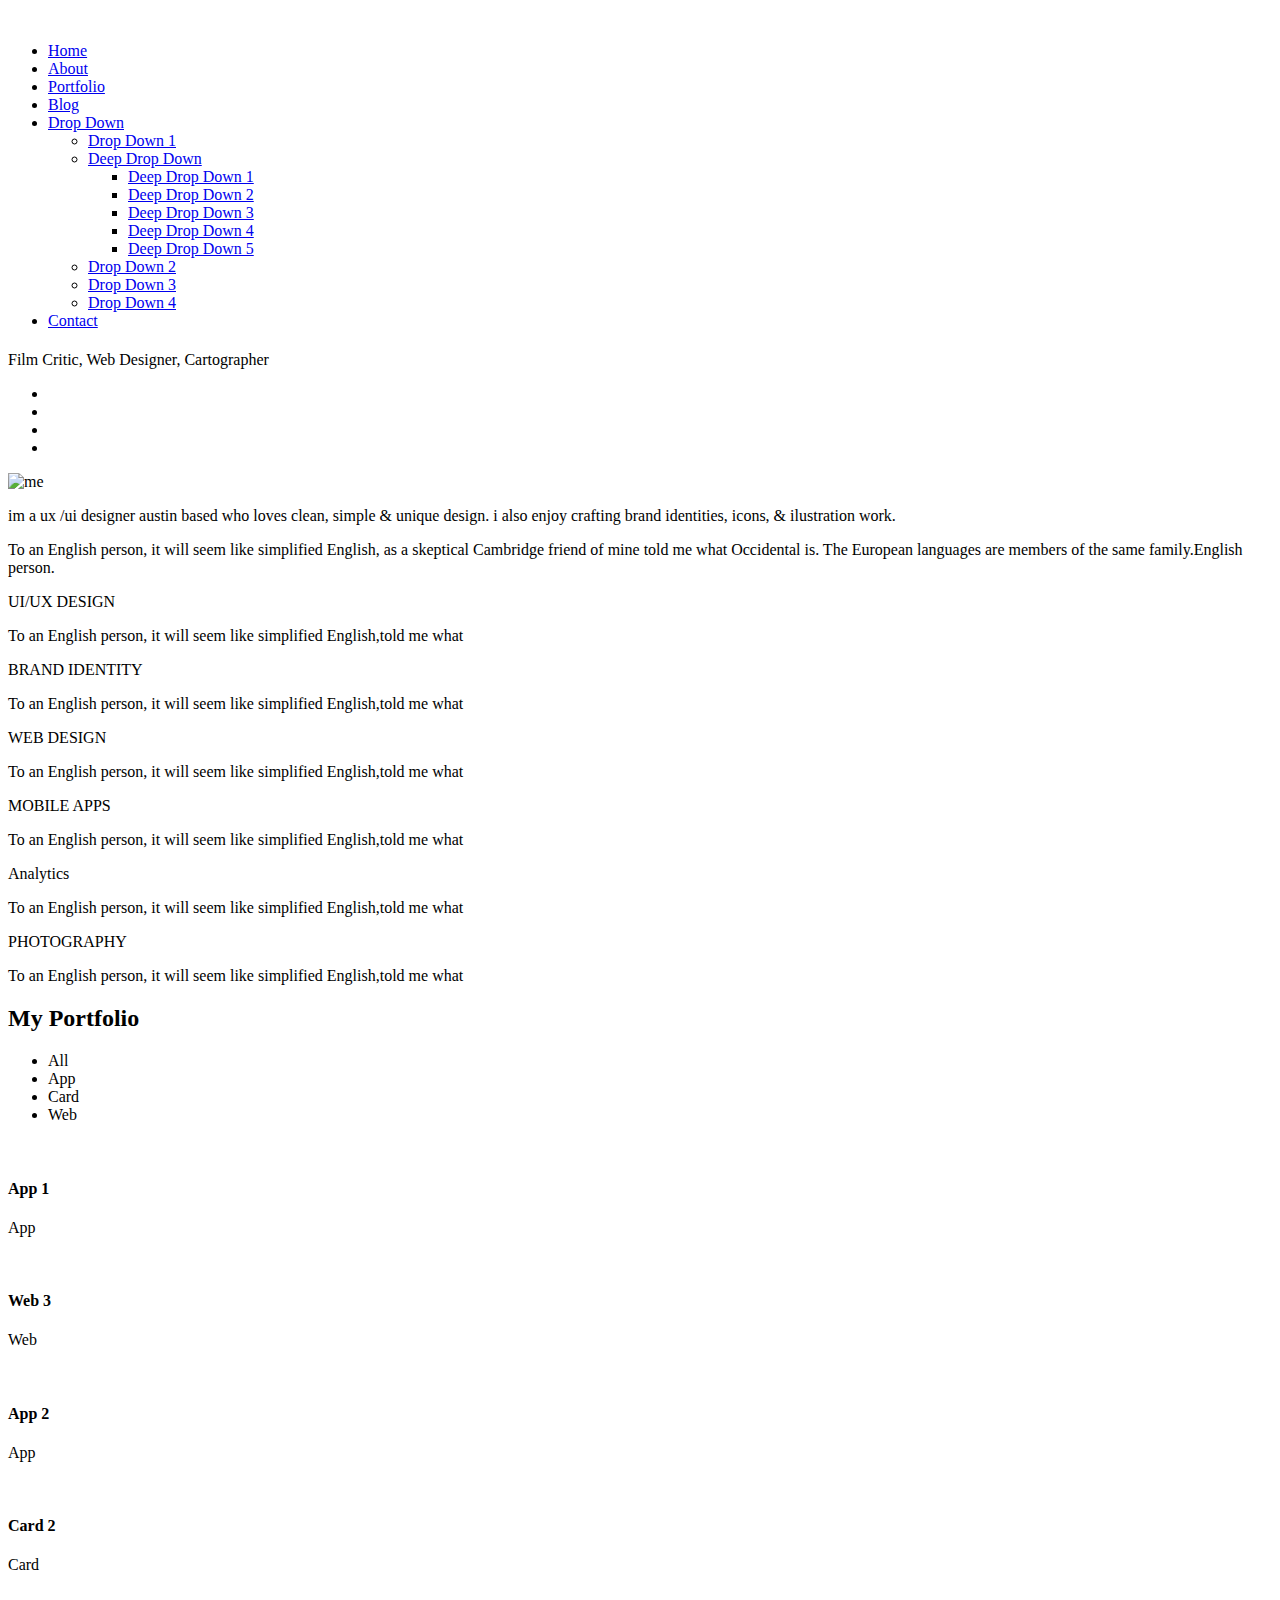
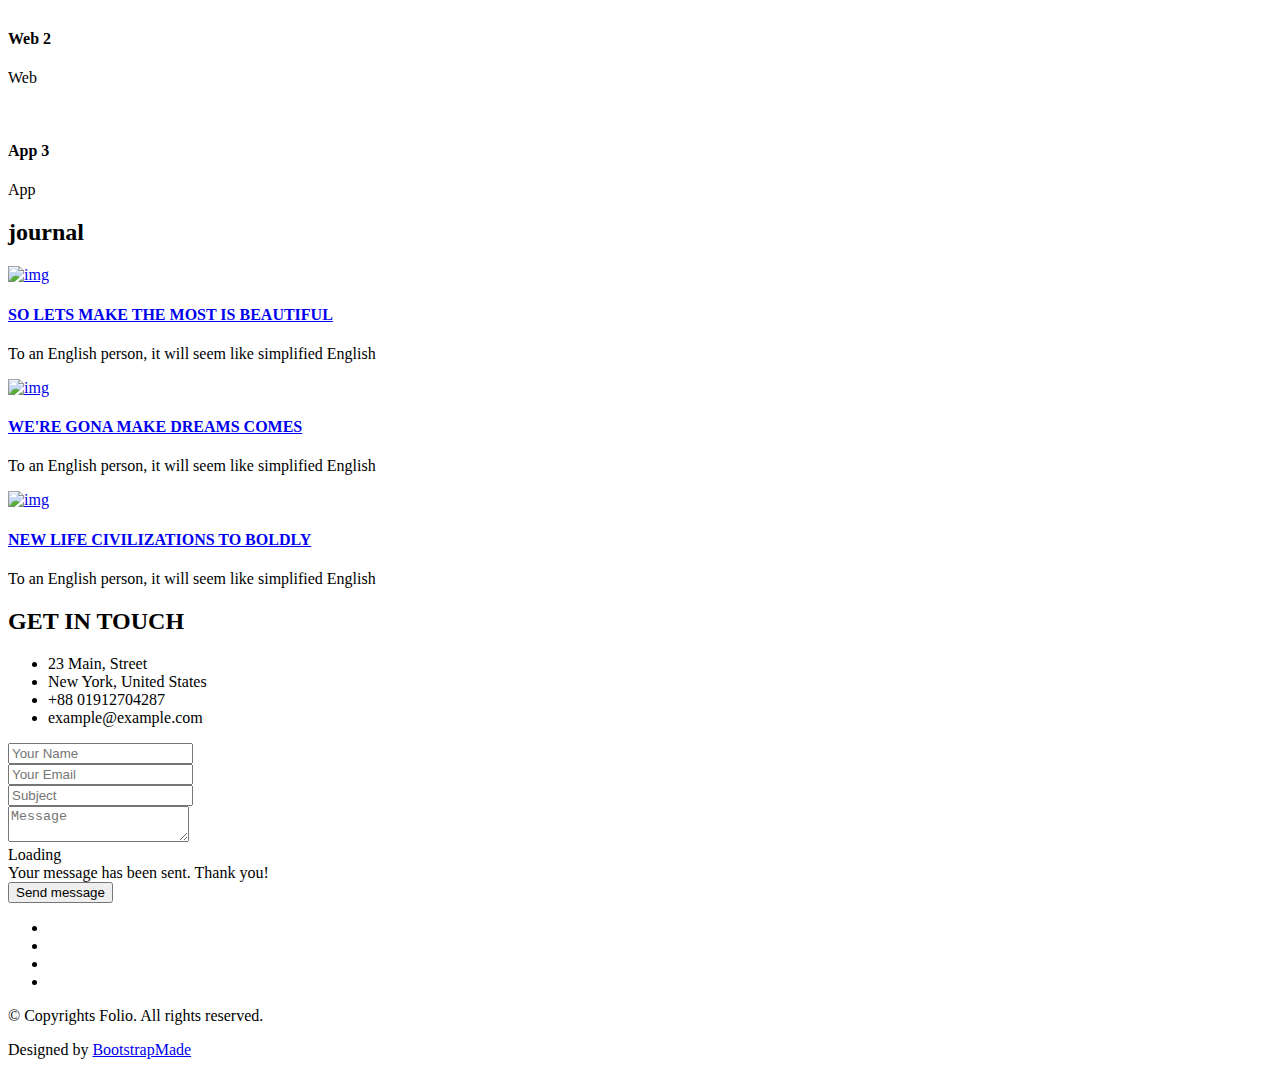
==== index.html @ f2a6e83f "Add files via upload" ====
<!DOCTYPE html>
<html lang="en">

<head>
  <meta charset="utf-8">
  <meta content="width=device-width, initial-scale=1.0" name="viewport">

  <title>Folio Bootstrap Template - Index</title>
  <meta content="" name="description">
  <meta content="" name="keywords">

  <!-- Favicons -->
  <link href="assets/img/favicon.png" rel="icon">
  <link href="assets/img/apple-touch-icon.png" rel="apple-touch-icon">

  <!-- Google Fonts -->
  <link href="https://fonts.googleapis.com/css?family=Poppins:300,300i,400,400i,500,500i,600,600i,700,700i|Playfair+Display:400,400i,500,500i,600,600i,700,700i,900,900i" rel="stylesheet">

  <!-- Vendor CSS Files -->
  <link href="assets/vendor/bootstrap/css/bootstrap.min.css" rel="stylesheet">
  <link href="assets/vendor/bootstrap-icons/bootstrap-icons.css" rel="stylesheet">
  <link href="assets/vendor/boxicons/css/boxicons.min.css" rel="stylesheet">
  <link href="assets/vendor/glightbox/css/glightbox.min.css" rel="stylesheet">
  <link href="assets/vendor/swiper/swiper-bundle.min.css" rel="stylesheet">

  <!-- Template Main CSS File -->
  <link href="assets/css/style.css" rel="stylesheet">

  <!-- =======================================================
  * Template Name: Folio - v4.7.0
  * Template URL: https://bootstrapmade.com/folio-bootstrap-portfolio-template/
  * Author: BootstrapMade.com
  * License: https://bootstrapmade.com/license/
  ======================================================== -->
</head>

<body>

  <!-- ======= Header ======= -->
  <header id="header" class="fixed-top ">
    <div class="container d-flex align-items-center justify-content-between">

      <a href="index.html" class="logo"><img src="assets/img/logo.png" alt="" class="img-fluid"></a>
      <!-- Uncomment below if you prefer to use an text logo -->
      <!-- <h1 class="logo"><a href="index.html">Folio</a></h1> -->

      <nav id="navbar" class="navbar">
        <ul>
          <li><a class="nav-link scrollto active" href="#hero">Home</a></li>
          <li><a class="nav-link scrollto" href="#about">About</a></li>
          <li><a class="nav-link  scrollto" href="#portfolio">Portfolio</a></li>
          <li><a class="nav-link  scrollto" href="#journal">Blog</a></li>
          <li class="dropdown"><a href="#"><span>Drop Down</span> <i class="bi bi-chevron-down"></i></a>
            <ul>
              <li><a href="#">Drop Down 1</a></li>
              <li class="dropdown"><a href="#"><span>Deep Drop Down</span> <i class="bi bi-chevron-right"></i></a>
                <ul>
                  <li><a href="#">Deep Drop Down 1</a></li>
                  <li><a href="#">Deep Drop Down 2</a></li>
                  <li><a href="#">Deep Drop Down 3</a></li>
                  <li><a href="#">Deep Drop Down 4</a></li>
                  <li><a href="#">Deep Drop Down 5</a></li>
                </ul>
              </li>
              <li><a href="#">Drop Down 2</a></li>
              <li><a href="#">Drop Down 3</a></li>
              <li><a href="#">Drop Down 4</a></li>
            </ul>
          </li>
          <li><a class="nav-link scrollto" href="#contact">Contact</a></li>
        </ul>
        <i class="bi bi-list mobile-nav-toggle"></i>
      </nav><!-- .navbar -->

    </div>
  </header><!-- End Header -->

  <!-- ======= Hero Section ======= -->
  <div id="hero" class="home">

    <div class="container">
      <div class="hero-content">
        <h1><span class="typed" data-typed-items="I'm Karabo Moloi, Film Critic, Web Designer, Cartographer. "></span></h1>
        <p>Film Critic, Web Designer, Cartographer</p>

        <ul class="list-unstyled list-social">
          <li><a href="#"><i class="bi bi-facebook"></i></a></li>
          <li><a href="#"><i class="bi bi-twitter"></i></a></li>
          <li><a href="#"><i class="bi bi-instagram"></i></a></li>
          <li><a href="#"><i class="bi bi-linkedin"></i></a></li>
        </ul>
      </div>
    </div>
  </div><!-- End Hero -->

  <main id="main">

    <!-- ======= About Section ======= -->
    <div id="about" class="paddsection">
      <div class="container">
        <div class="row justify-content-between">

          <div class="col-lg-4 ">
            <div class="div-img-bg">
              <div class="about-img">
                <img src="assets/img/kari.jpg" class="img-responsive" alt="me">
              </div>
            </div>
          </div>

          <div class="col-lg-7">
            <div class="about-descr">

              <p class="p-heading">im a ux /ui designer austin based who loves clean, simple & unique design. i also enjoy crafting brand identities, icons, & ilustration work. </p>
              <p class="separator">To an English person, it will seem like simplified English, as a skeptical Cambridge friend of mine told me what Occidental is. The European languages are members of the same family.English person.</p>

            </div>

          </div>
        </div>
      </div>
    </div><!-- End About Section -->

    <!-- ======= Services Section ======= -->
    <div id="services">
      <div class="container">

        <div class="services-slider swiper" data-aos="fade-up" data-aos-delay="100">
          <div class="swiper-wrapper">

            <div class="swiper-slide">
              <div class="services-block">
                <i class="bi bi-briefcase"></i>
                <span>UI/UX DESIGN</span>
                <p class="separator">To an English person, it will seem like simplified English,told me what </p>
              </div>
            </div><!-- End testimonial item -->

            <div class="swiper-slide">
              <div class="services-block">
                <i class="bi bi-card-checklist"></i>
                <span>BRAND IDENTITY</span>
                <p class="separator">To an English person, it will seem like simplified English,told me what </p>
              </div>
            </div><!-- End testimonial item -->

            <div class="swiper-slide">
              <div class="services-block">
                <i class="bi bi-bar-chart"></i>
                <span>WEB DESIGN</span>
                <p class="separator">To an English person, it will seem like simplified English,told me what </p>
              </div>
            </div><!-- End testimonial item -->

            <div class="swiper-slide">
              <div class="services-block">
                <i class="bi bi-binoculars"></i>
                <span>MOBILE APPS</span>
                <p class="separator">To an English person, it will seem like simplified English,told me what </p>
              </div>
            </div><!-- End testimonial item -->

            <div class="swiper-slide">
              <div class="services-block">
                <i class="bi bi-brightness-high"></i>
                <span>Analytics</span>
                <p class="separator">To an English person, it will seem like simplified English,told me what </p>
              </div>
            </div><!-- End testimonial item -->

            <div class="swiper-slide">
              <div class="services-block">
                <i class="bi bi-calendar4-week"></i>
                <span>PHOTOGRAPHY</span>
                <p class="separator">To an English person, it will seem like simplified English,told me what </p>
              </div>
            </div><!-- End testimonial item -->

          </div>
          <div class="swiper-pagination"></div>
        </div>

      </div>

    </div><!-- End Services Section -->

    <!-- ======= Portfolio Section ======= -->
    <div id="portfolio" class="paddsection">

      <div class="container">
        <div class="section-title text-center">
          <h2>My Portfolio</h2>
        </div>
      </div>

      <div class="container">

        <div class="row">
          <div class="col-lg-12 d-flex justify-content-center">
            <ul id="portfolio-flters">
              <li data-filter="*" class="filter-active">All</li>
              <li data-filter=".filter-app">App</li>
              <li data-filter=".filter-card">Card</li>
              <li data-filter=".filter-web">Web</li>
            </ul>
          </div>
        </div>

        <div class="row portfolio-container">

          <div class="col-lg-4 col-md-6 portfolio-item filter-app">
            <img src="assets/img/portfolio/portfolio-1.jpg" class="img-fluid" alt="">
            <div class="portfolio-info">
              <h4>App 1</h4>
              <p>App</p>
              <a href="assets/img/portfolio/portfolio-1.jpg" data-gallery="portfolioGallery" class="portfolio-lightbox preview-link" title="App 1"><i class="bx bx-plus"></i></a>
              <a href="portfolio-details.html" class="details-link" title="More Details"><i class="bx bx-link"></i></a>
            </div>
          </div>

          <div class="col-lg-4 col-md-6 portfolio-item filter-web">
            <img src="assets/img/portfolio/portfolio-2.jpg" class="img-fluid" alt="">
            <div class="portfolio-info">
              <h4>Web 3</h4>
              <p>Web</p>
              <a href="assets/img/portfolio/portfolio-2.jpg" data-gallery="portfolioGallery" class="portfolio-lightbox preview-link" title="Web 3"><i class="bx bx-plus"></i></a>
              <a href="portfolio-details.html" class="details-link" title="More Details"><i class="bx bx-link"></i></a>
            </div>
          </div>

          <div class="col-lg-4 col-md-6 portfolio-item filter-app">
            <img src="assets/img/portfolio/portfolio-3.jpg" class="img-fluid" alt="">
            <div class="portfolio-info">
              <h4>App 2</h4>
              <p>App</p>
              <a href="assets/img/portfolio/portfolio-3.jpg" data-gallery="portfolioGallery" class="portfolio-lightbox preview-link" title="App 2"><i class="bx bx-plus"></i></a>
              <a href="portfolio-details.html" class="details-link" title="More Details"><i class="bx bx-link"></i></a>
            </div>
          </div>

          <div class="col-lg-4 col-md-6 portfolio-item filter-card">
            <img src="assets/img/portfolio/portfolio-4.jpg" class="img-fluid" alt="">
            <div class="portfolio-info">
              <h4>Card 2</h4>
              <p>Card</p>
              <a href="assets/img/portfolio/portfolio-4.jpg" data-gallery="portfolioGallery" class="portfolio-lightbox preview-link" title="Card 2"><i class="bx bx-plus"></i></a>
              <a href="portfolio-details.html" class="details-link" title="More Details"><i class="bx bx-link"></i></a>
            </div>
          </div>

          <div class="col-lg-4 col-md-6 portfolio-item filter-web">
            <img src="assets/img/portfolio/portfolio-5.jpg" class="img-fluid" alt="">
            <div class="portfolio-info">
              <h4>Web 2</h4>
              <p>Web</p>
              <a href="assets/img/portfolio/portfolio-5.jpg" data-gallery="portfolioGallery" class="portfolio-lightbox preview-link" title="Web 2"><i class="bx bx-plus"></i></a>
              <a href="portfolio-details.html" class="details-link" title="More Details"><i class="bx bx-link"></i></a>
            </div>
          </div>

          <div class="col-lg-4 col-md-6 portfolio-item filter-app">
            <img src="assets/img/portfolio/portfolio-6.jpg" class="img-fluid" alt="">
            <div class="portfolio-info">
              <h4>App 3</h4>
              <p>App</p>
              <a href="assets/img/portfolio/portfolio-6.jpg" data-gallery="portfolioGallery" class="portfolio-lightbox preview-link" title="App 3"><i class="bx bx-plus"></i></a>
              <a href="portfolio-details.html" class="details-link" title="More Details"><i class="bx bx-link"></i></a>
            </div>
          </div>

        </div>

      </div>

    </div><!-- End Portfolio Section -->

    <!-- ======= Journal Section ======= -->
    <div id="journal" class="text-left paddsection">

      <div class="container">
        <div class="section-title text-center">
          <h2>journal</h2>
        </div>
      </div>

      <div class="container">
        <div class="journal-block">
          <div class="row">

            <div class="col-lg-4 col-md-6">
              <div class="journal-info">

                <a href="blog-single.html"><img src="assets/img/blog-post-1.jpg" class="img-responsive" alt="img"></a>

                <div class="journal-txt">

                  <h4><a href="blog-single.html">SO LETS MAKE THE MOST IS BEAUTIFUL</a></h4>
                  <p class="separator">To an English person, it will seem like simplified English
                  </p>

                </div>

              </div>
            </div>

            <div class="col-lg-4 col-md-6">
              <div class="journal-info">

                <a href="blog-single.html"><img src="assets/img/blog-post-2.jpg" class="img-responsive" alt="img"></a>

                <div class="journal-txt">

                  <h4><a href="blog-single.html">WE'RE GONA MAKE DREAMS COMES</a></h4>
                  <p class="separator">To an English person, it will seem like simplified English
                  </p>

                </div>

              </div>
            </div>

            <div class="col-lg-4 col-md-6">
              <div class="journal-info">

                <a href="blog-single.html"><img src="assets/img/blog-post-3.jpg" class="img-responsive" alt="img"></a>

                <div class="journal-txt">

                  <h4><a href="blog-single.html">NEW LIFE CIVILIZATIONS TO BOLDLY</a></h4>
                  <p class="separator">To an English person, it will seem like simplified English
                  </p>

                </div>

              </div>
            </div>

          </div>
        </div>
      </div>

    </div><!-- End Journal Section -->

    <!-- ======= Contact Section ======= -->
    <div id="contact" class="paddsection">
      <div class="container">
        <div class="contact-block1">
          <div class="row">

            <div class="col-lg-6">
              <div class="contact-contact">

                <h2 class="mb-30">GET IN TOUCH</h2>

                <ul class="contact-details">
                  <li><span>23 Main, Street</span></li>
                  <li><span>New York, United States</span></li>
                  <li><span>+88 01912704287</span></li>
                  <li><span>example@example.com</span></li>
                </ul>

              </div>
            </div>

            <div class="col-lg-6">
              <form action="forms/contact.php" method="post" role="form" class="php-email-form">
                <div class="row gy-3">

                  <div class="col-lg-6">
                    <div class="form-group contact-block1">
                      <input type="text" name="name" class="form-control" id="name" placeholder="Your Name" required>
                    </div>
                  </div>

                  <div class="col-lg-6">
                    <div class="form-group">
                      <input type="email" class="form-control" name="email" id="email" placeholder="Your Email" required>
                    </div>
                  </div>

                  <div class="col-lg-12">
                    <div class="form-group">
                      <input type="text" class="form-control" name="subject" id="subject" placeholder="Subject" required>
                    </div>
                  </div>

                  <div class="col-lg-12">
                    <div class="form-group">
                      <textarea class="form-control" name="message" placeholder="Message" required></textarea>
                    </div>
                  </div>

                  <div class="col-lg-12">
                    <div class="loading">Loading</div>
                    <div class="error-message"></div>
                    <div class="sent-message">Your message has been sent. Thank you!</div>
                  </div>

                  <div class="mt-0">
                    <input type="submit" class="btn btn-defeault btn-send" value="Send message">
                  </div>

                </div>
              </form>
            </div>
          </div>
        </div>
      </div>
    </div><!-- End Contact Section -->

  </main><!-- End #main -->

  <!-- ======= Footer ======= -->
  <div id="footer" class="text-center">
    <div class="container">
      <div class="socials-media text-center">

        <ul class="list-unstyled">
          <li><a href="#"><i class="bi bi-facebook"></i></a></li>
          <li><a href="#"><i class="bi bi-twitter"></i></a></li>
          <li><a href="#"><i class="bi bi-instagram"></i></a></li>
          <li><a href="#"><i class="bi bi-linkedin"></i></a></li>
        </ul>

      </div>

      <p>&copy; Copyrights Folio. All rights reserved.</p>

      <div class="credits">
        <!--
        All the links in the footer should remain intact.
        You can delete the links only if you purchased the pro version.
        Licensing information: https://bootstrapmade.com/license/
        Purchase the pro version with working PHP/AJAX contact form: https://bootstrapmade.com/buy/?theme=Folio
      -->
        Designed by <a href="https://bootstrapmade.com/">BootstrapMade</a>
      </div>

    </div>
  </div><!-- End Footer -->

  <a href="#" class="back-to-top d-flex align-items-center justify-content-center"><i class="bi bi-arrow-up-short"></i></a>

  <!-- Vendor JS Files -->
  <script src="assets/vendor/bootstrap/js/bootstrap.bundle.min.js"></script>
  <script src="assets/vendor/glightbox/js/glightbox.min.js"></script>
  <script src="assets/vendor/isotope-layout/isotope.pkgd.min.js"></script>
  <script src="assets/vendor/swiper/swiper-bundle.min.js"></script>
  <script src="assets/vendor/typed.js/typed.min.js"></script>
  <script src="assets/vendor/php-email-form/validate.js"></script>

  <!-- Template Main JS File -->
  <script src="assets/js/main.js"></script>

</body>

</html>
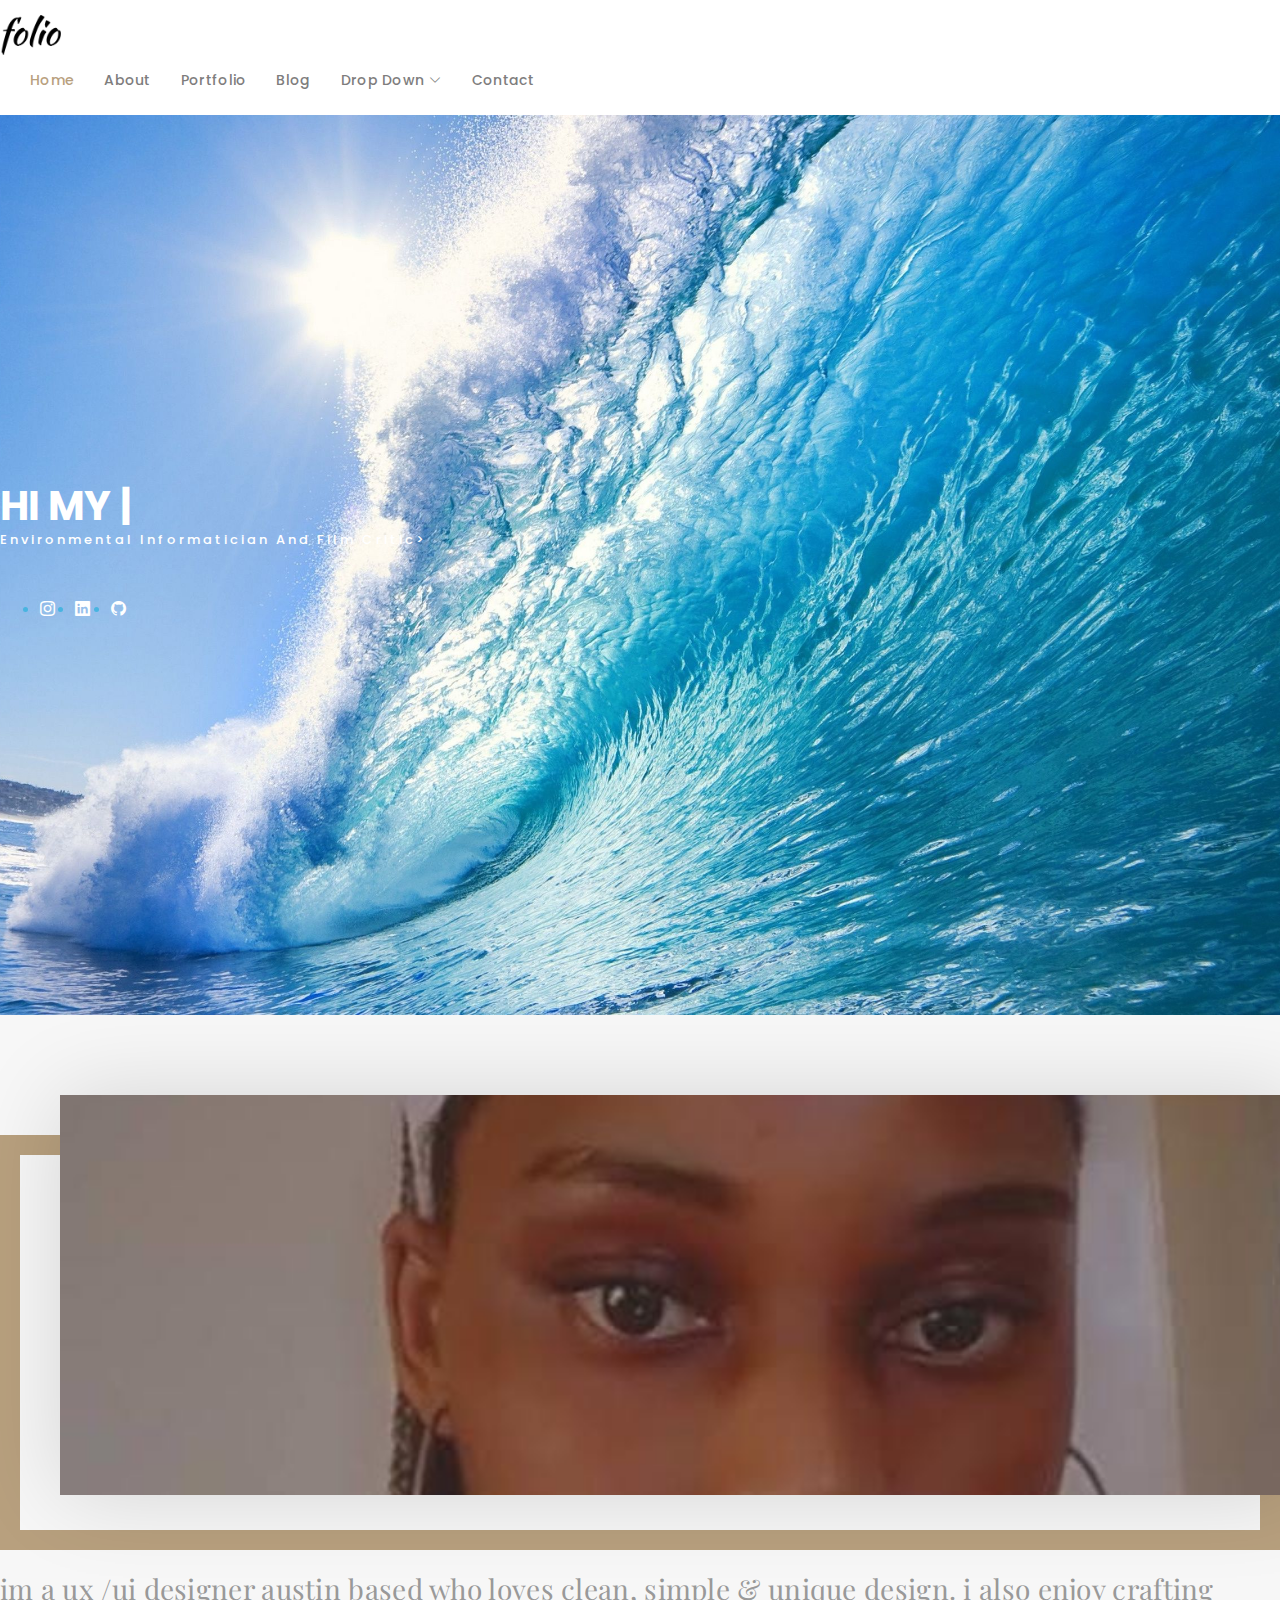
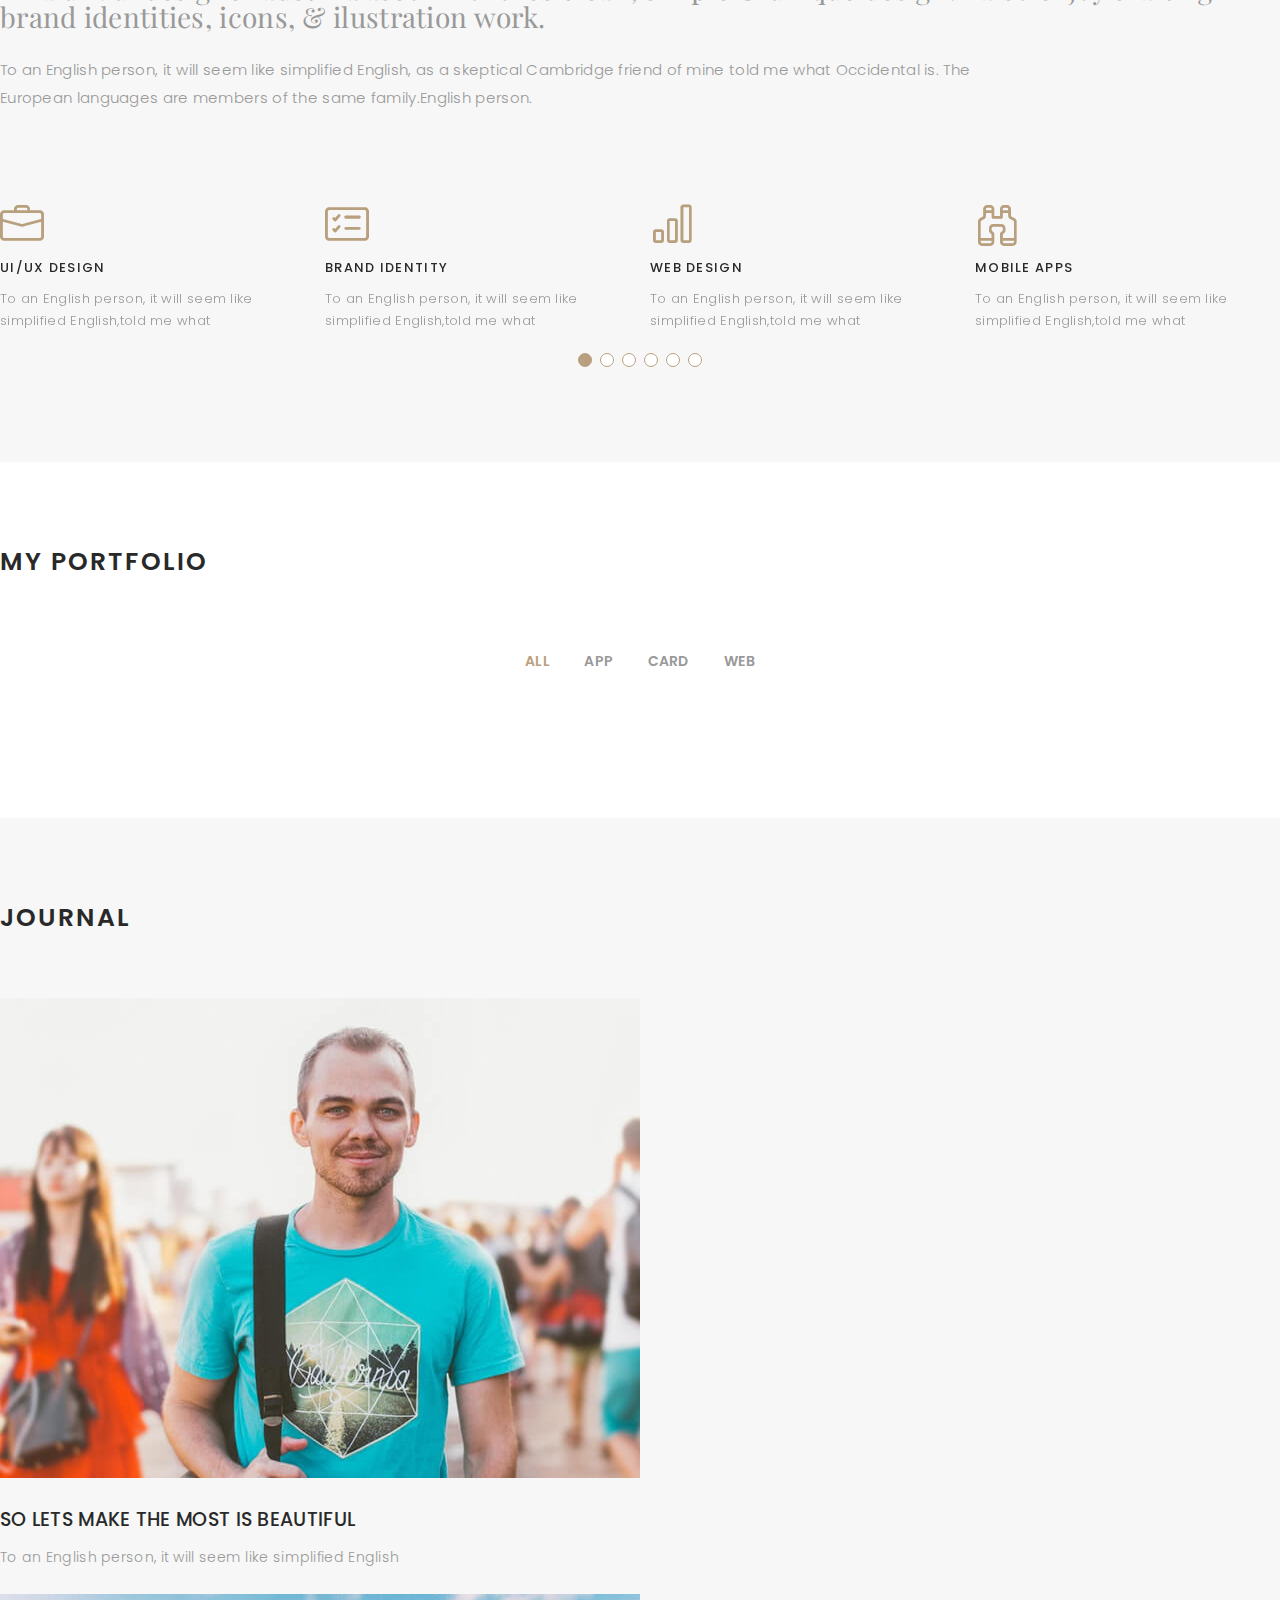
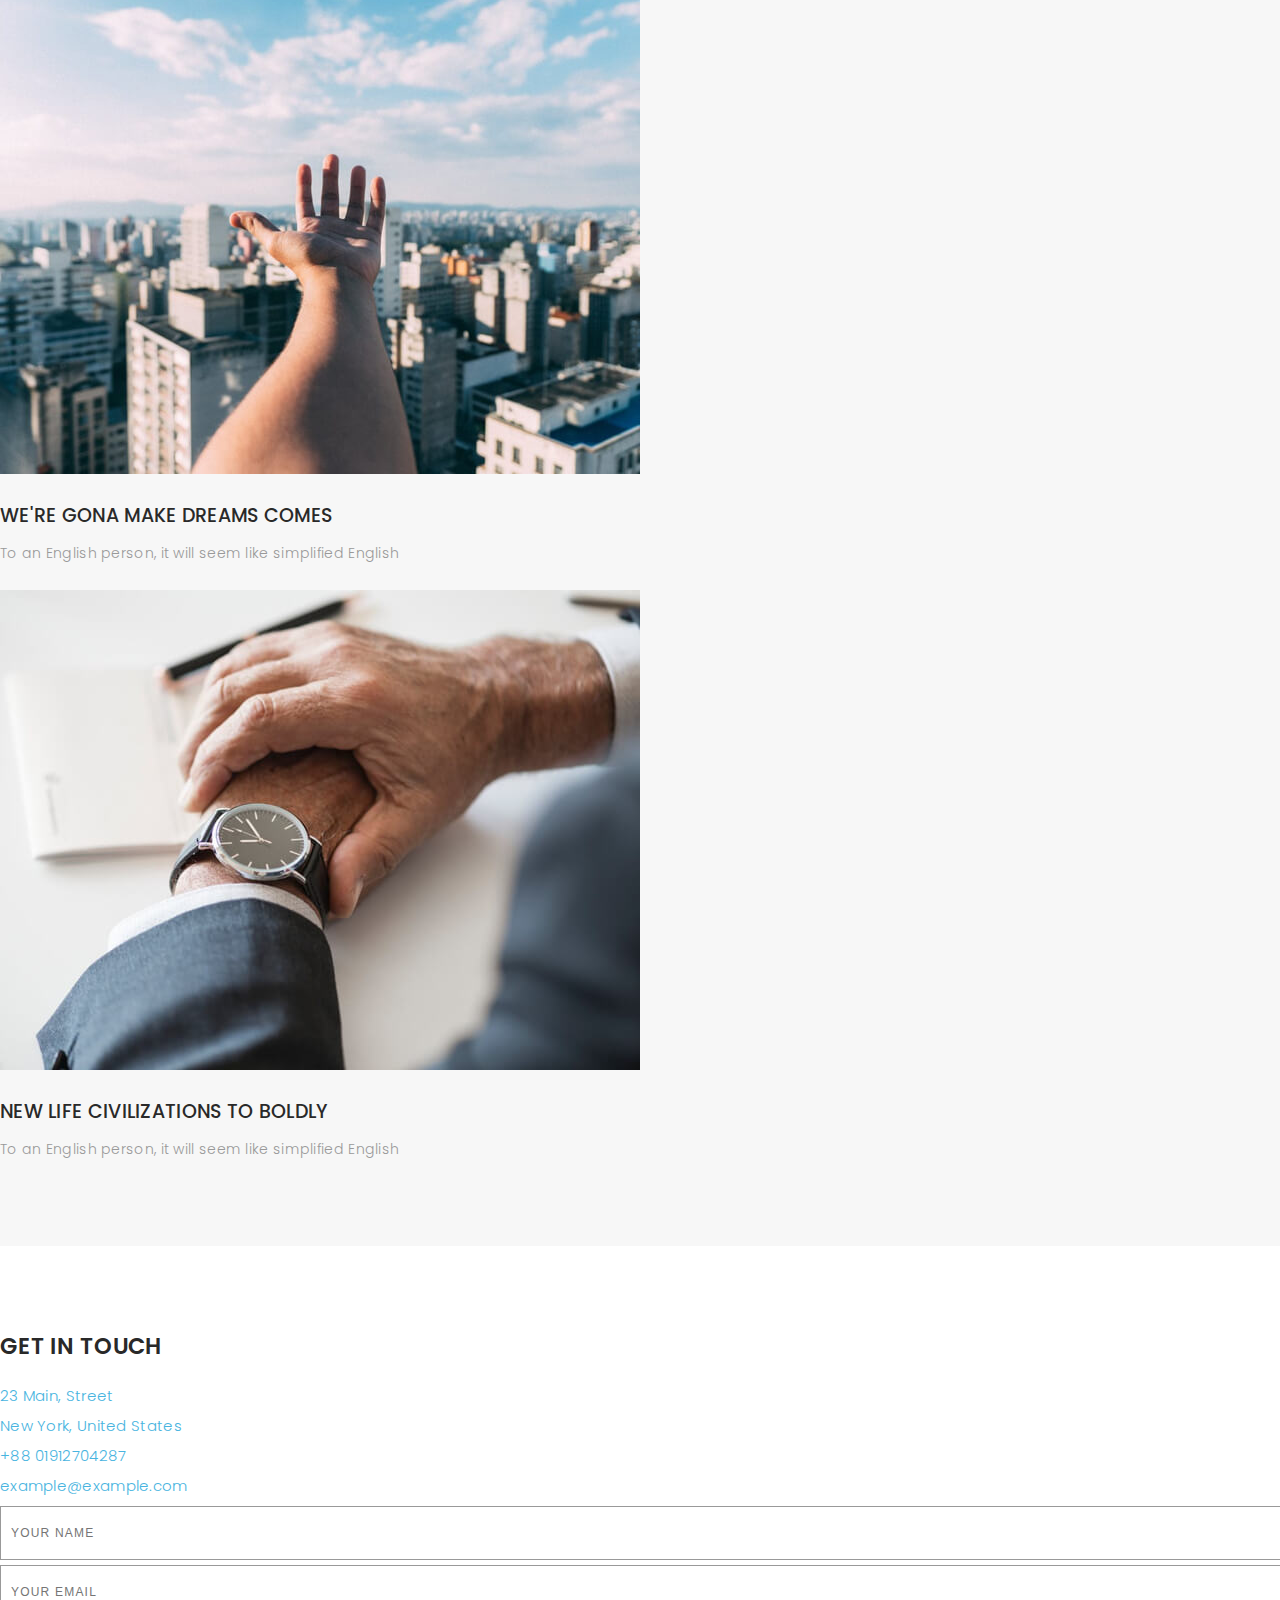
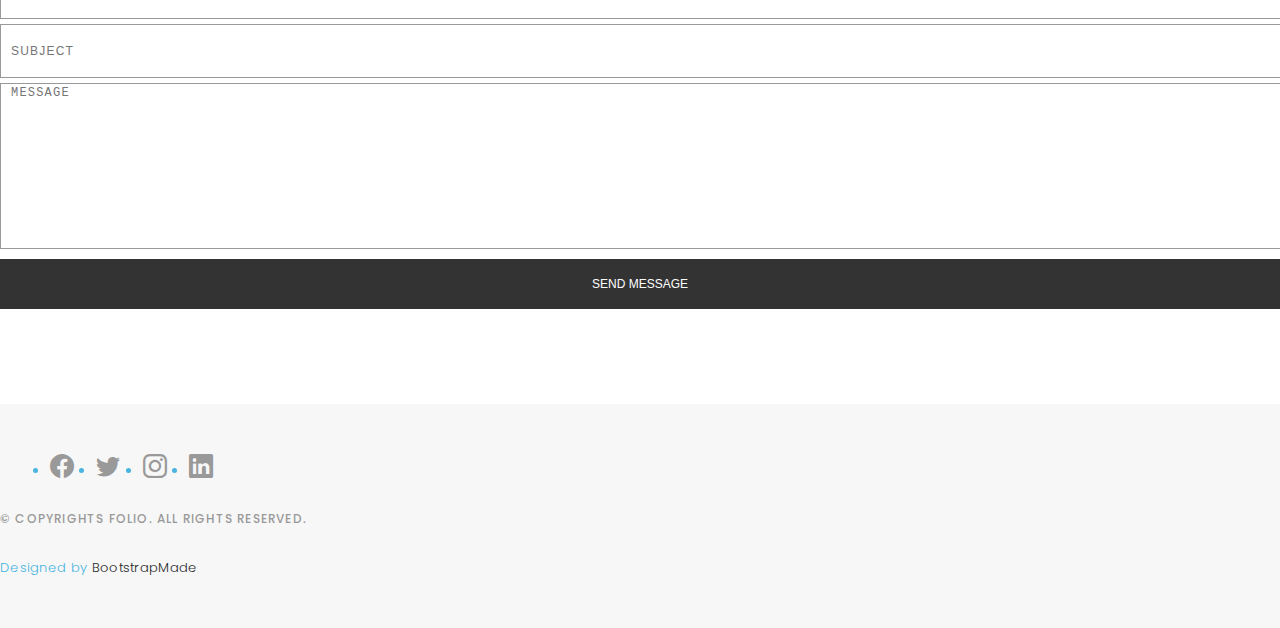
==== commit b170f4ff: "Add files via upload" ====
--- a/index.html
+++ b/index.html
@@ -80,14 +80,13 @@
 
     <div class="container">
       <div class="hero-content">
-        <h1><span class="typed" data-typed-items="I'm Karabo Moloi, Film Critic, Web Designer, Cartographer. "></span></h1>
-        <p>Film Critic, Web Designer, Cartographer</p>
+        <h1><span class="typed" data-typed-items="Hi my name is Karabo Moloi., I'm an Environmental Informatician and Film Critic "></span></h1>
+        <p>Environmental Informatician and Film Critic>
 
         <ul class="list-unstyled list-social">
-          <li><a href="#"><i class="bi bi-facebook"></i></a></li>
-          <li><a href="#"><i class="bi bi-twitter"></i></a></li>
           <li><a href="#"><i class="bi bi-instagram"></i></a></li>
-          <li><a href="#"><i class="bi bi-linkedin"></i></a></li>
+          <li><a href="https://www.linkedin.com/in/karabo-moloi-41131021b" target="_blank"><i class="bi bi-linkedin"></i></a></li>
+          <li><a href="https://github.com/karabo813" target="_blank"><i class="bi bi-github"></i></a></li>
         </ul>
       </div>
     </div>
--- a/assets/css/style.css
+++ b/assets/css/style.css
@@ -0,0 +1,1445 @@
+/**
+* Template Name: Folio - v4.7.0
+* Template URL: https://bootstrapmade.com/folio-bootstrap-portfolio-template/
+* Author: BootstrapMade.com
+* License: https://bootstrapmade.com/license/
+*/
+
+/*--------------------------------------------------------------
+# General
+--------------------------------------------------------------*/
+body {
+  background: #ffffff;
+  color: #48b4e0;
+  font-family: "Poppins", helvetica;
+  font-size: 15px;
+  font-weight: 300;
+  line-height: 20px;
+  letter-spacing: 0.02em;
+  overflow-x: hidden;
+  margin: 0 auto;
+  padding: 0;
+  box-sizing: border-box;
+}
+
+h1, h2, h3, h4, h5, h6 {
+  margin: 0;
+}
+
+h2 {
+  color: #292929;
+  font-weight: 600;
+}
+
+h4 {
+  color: #292929;
+  font-size: 14px;
+  font-weight: 600;
+}
+
+a {
+  color: #292929;
+  text-decoration: none !important;
+  transition: all 0.5s ease-in-out 0s;
+}
+
+a:hover {
+  transition: all 0.5s ease-in-out 0s;
+}
+
+p {
+  margin: 25px 0;
+  padding: 0;
+  font-size: 15px;
+  color: #999999;
+  line-height: 28px;
+}
+
+::-moz-selection {
+  background: #b8a07e;
+  color: #fff;
+}
+
+::selection {
+  background: #b8a07e;
+  color: #fff;
+}
+
+.btn {
+  background: #333;
+  border: medium none;
+  border-radius: 0;
+  color: #fff;
+  font-size: 12px;
+  height: 50px;
+  line-height: 50px;
+  padding: 0 30px;
+  text-transform: uppercase;
+}
+
+.btn:hover, .btn:focus {
+  color: #fff;
+}
+
+.padDiv {
+  padding: 30px 20px;
+}
+
+.section-title {
+  margin-bottom: 70px;
+}
+
+.section-title h2 {
+  font-size: 25px;
+  letter-spacing: 2px;
+  text-transform: uppercase;
+}
+
+.form-control {
+  background-color: transparent;
+  border: 1px solid #999;
+  border-radius: 0;
+  color: #999999;
+  font-size: 12px;
+  font-weight: 500;
+  height: 50px;
+  letter-spacing: 0.1em;
+  padding-left: 10px;
+  margin: 0 0 25px 0;
+  line-height: 14px;
+  text-transform: uppercase;
+}
+
+.form-control:focus {
+  box-shadow: none;
+  outline: 0 none;
+}
+
+.paddsection {
+  padding-top: 90px;
+  padding-bottom: 90px;
+}
+
+.paddsections {
+  padding-top: 90px;
+  padding-bottom: 90px !important;
+}
+
+.hvr-shutter-in-horizontal::before {
+  background: #333;
+}
+
+.hvr-shutter-in-horizontal:hover {
+  background: #b8a07e;
+}
+
+.mb-30 {
+  margin-bottom: 30px;
+}
+
+.main-content {
+  padding-top: 140px;
+}
+
+/*--------------------------------------------------------------
+# Back to top button
+--------------------------------------------------------------*/
+.back-to-top {
+  position: fixed;
+  visibility: hidden;
+  opacity: 0;
+  right: 15px;
+  bottom: 15px;
+  z-index: 996;
+  background: #b8a07e;
+  width: 40px;
+  height: 40px;
+  border-radius: 4px;
+  transition: all 0.4s;
+}
+.back-to-top i {
+  font-size: 28px;
+  color: #fff;
+  line-height: 0;
+}
+.back-to-top:hover {
+  background: #c6b398;
+  color: #fff;
+}
+.back-to-top.active {
+  visibility: visible;
+  opacity: 1;
+}
+
+/*--------------------------------------------------------------
+# Header
+--------------------------------------------------------------*/
+#header {
+  transition: all 0.5s;
+  z-index: 997;
+  padding: 15px 0;
+  background-color: #fff;
+  top: -100%;
+  box-shadow: 0px 2px 25px rgba(0, 0, 0, 0.08);
+}
+#header.header-scrolled, #header.header-inner-pages {
+  top: 0;
+}
+#header .logo {
+  font-size: 30px;
+  margin: 0;
+  padding: 0;
+  line-height: 1;
+  font-weight: 600;
+  letter-spacing: 1px;
+  font-family: "Playfair Display", sans-serif;
+  font-style: italic;
+}
+#header .logo a {
+  color: #898989;
+}
+#header .logo img {
+  max-height: 40px;
+}
+@media (max-width: 992px) {
+  #header {
+    border: 0;
+  }
+}
+
+/*--------------------------------------------------------------
+# Navigation Menu
+--------------------------------------------------------------*/
+/**
+* Desktop Navigation 
+*/
+.navbar {
+  padding: 0;
+}
+.navbar ul {
+  margin: 0;
+  padding: 0;
+  display: flex;
+  list-style: none;
+  align-items: center;
+}
+.navbar li {
+  position: relative;
+}
+.navbar a, .navbar a:focus {
+  display: flex;
+  align-items: center;
+  justify-content: space-between;
+  padding: 10px 0 10px 30px;
+  font-family: "Poppins", sans-serif;
+  font-size: 14px;
+  font-weight: 500;
+  color: #7e7d7d;
+  white-space: nowrap;
+  transition: 0.3s;
+}
+.navbar a i, .navbar a:focus i {
+  font-size: 12px;
+  line-height: 0;
+  margin-left: 5px;
+}
+.navbar a:hover, .navbar .active, .navbar .active:focus, .navbar li:hover > a {
+  color: #b8a07e;
+}
+.navbar .dropdown ul {
+  display: block;
+  position: absolute;
+  left: 30px;
+  top: calc(100% + 30px);
+  margin: 0;
+  padding: 10px 0;
+  z-index: 99;
+  opacity: 0;
+  visibility: hidden;
+  background: #fff;
+  box-shadow: 0px 0px 30px rgba(127, 137, 161, 0.25);
+  transition: 0.3s;
+}
+.navbar .dropdown ul li {
+  min-width: 200px;
+}
+.navbar .dropdown ul a {
+  padding: 10px 20px;
+  font-weight: 400;
+}
+.navbar .dropdown ul a i {
+  font-size: 12px;
+}
+.navbar .dropdown ul a:hover, .navbar .dropdown ul .active:hover, .navbar .dropdown ul li:hover > a {
+  color: #b8a07e;
+}
+.navbar .dropdown:hover > ul {
+  opacity: 1;
+  top: 100%;
+  visibility: visible;
+}
+.navbar .dropdown .dropdown ul {
+  top: 0;
+  left: calc(100% - 30px);
+  visibility: hidden;
+}
+.navbar .dropdown .dropdown:hover > ul {
+  opacity: 1;
+  top: 0;
+  left: 100%;
+  visibility: visible;
+}
+@media (max-width: 1366px) {
+  .navbar .dropdown .dropdown ul {
+    left: -90%;
+  }
+  .navbar .dropdown .dropdown:hover > ul {
+    left: -100%;
+  }
+}
+
+/**
+* Mobile Navigation 
+*/
+.mobile-nav-toggle {
+  color: #4b4a4a;
+  font-size: 28px;
+  cursor: pointer;
+  display: none;
+  line-height: 0;
+  transition: 0.5s;
+}
+.mobile-nav-toggle.bi-x {
+  color: #fff;
+}
+
+@media (max-width: 991px) {
+  .mobile-nav-toggle {
+    display: block;
+  }
+
+  .navbar ul {
+    display: none;
+  }
+}
+.navbar-mobile {
+  position: fixed;
+  overflow: hidden;
+  top: 0;
+  right: 0;
+  left: 0;
+  bottom: 0;
+  background: rgba(49, 49, 49, 0.9);
+  transition: 0.3s;
+}
+.navbar-mobile .mobile-nav-toggle {
+  position: absolute;
+  top: 15px;
+  right: 15px;
+}
+.navbar-mobile ul {
+  display: block;
+  position: absolute;
+  top: 55px;
+  right: 15px;
+  bottom: 15px;
+  left: 15px;
+  padding: 10px 0;
+  border-radius: 10px;
+  background-color: #fff;
+  overflow-y: auto;
+  transition: 0.3s;
+}
+.navbar-mobile a, .navbar-mobile a:focus {
+  padding: 10px 20px;
+  font-size: 15px;
+  color: #4b4a4a;
+}
+.navbar-mobile a:hover, .navbar-mobile .active, .navbar-mobile li:hover > a {
+  color: #b8a07e;
+}
+.navbar-mobile .getstarted, .navbar-mobile .getstarted:focus {
+  margin: 15px;
+}
+.navbar-mobile .dropdown ul {
+  position: static;
+  display: none;
+  margin: 10px 20px;
+  padding: 10px 0;
+  z-index: 99;
+  opacity: 1;
+  visibility: visible;
+  background: #fff;
+  box-shadow: 0px 0px 30px rgba(127, 137, 161, 0.25);
+}
+.navbar-mobile .dropdown ul li {
+  min-width: 200px;
+}
+.navbar-mobile .dropdown ul a {
+  padding: 10px 20px;
+}
+.navbar-mobile .dropdown ul a i {
+  font-size: 12px;
+}
+.navbar-mobile .dropdown ul a:hover, .navbar-mobile .dropdown ul .active:hover, .navbar-mobile .dropdown ul li:hover > a {
+  color: #b8a07e;
+}
+.navbar-mobile .dropdown > .dropdown-active {
+  display: block;
+}
+
+/*--------------------------------------------------------------
+# Hero
+--------------------------------------------------------------*/
+#hero {
+  background: url("../img/HjBLUN.jpg") repeat scroll center center/cover;
+  height: 100vh;
+  width: 100%;
+}
+
+#hero .hero-content {
+  height: 100vh;
+  text-align: left;
+  width: 100%;
+  display: flex;
+  justify-content: center;
+  flex-direction: column;
+}
+
+.hero-content h1 {
+  font-size: 40px;
+  font-weight: 700;
+  margin-bottom: 10px;
+  text-transform: uppercase;
+  color: #fff;
+}
+
+.hero-content p {
+  font-size: 13px;
+  letter-spacing: 3px;
+  margin-top: 0;
+  margin-bottom: 30px;
+  text-transform: capitalize;
+  color: #fff;
+  font-weight: 500;
+}
+
+.hero-content .list-social li {
+  float: left;
+  margin-right: 20px;
+}
+
+.hero-content .list-social li i {
+  color: #fff;
+  font-size: 15px;
+}
+
+/*--------------------------------------------------------------
+# Breadcrumbs
+--------------------------------------------------------------*/
+.breadcrumbs {
+  padding: 120px 0 0 0;
+  background-color: white;
+  min-height: 40px;
+}
+@media (max-width: 992px) {
+  .breadcrumbs {
+    padding-top: 100px;
+  }
+}
+.breadcrumbs h2 {
+  font-size: 24px;
+  font-weight: 300;
+  margin: 0;
+}
+@media (max-width: 992px) {
+  .breadcrumbs h2 {
+    margin: 0 0 10px 0;
+  }
+}
+.breadcrumbs ol {
+  display: flex;
+  flex-wrap: wrap;
+  list-style: none;
+  padding: 0;
+  margin: 0;
+  font-size: 14px;
+}
+.breadcrumbs ol li + li {
+  padding-left: 10px;
+}
+.breadcrumbs ol li + li::before {
+  display: inline-block;
+  padding-right: 10px;
+  color: #6c757d;
+  content: "/";
+}
+@media (max-width: 768px) {
+  .breadcrumbs .d-flex {
+    display: block !important;
+  }
+  .breadcrumbs ol {
+    display: block;
+  }
+  .breadcrumbs ol li {
+    display: inline-block;
+  }
+}
+
+/*-----------------------------------------------------------------------------------*/
+/*  About
+/*-----------------------------------------------------------------------------------*/
+#about {
+  width: 100%;
+  height: auto;
+  background: #f7f7f7;
+  padding-top: 120px;
+}
+
+#about .div-img-bg {
+  padding-bottom: 30px;
+  border: 20px solid #b8a07e;
+}
+
+#about .div-img-bg .about-img img {
+  width: 100%;
+  box-shadow: 0px 0px 85px 0px rgba(0, 0, 0, 0.14);
+  margin-top: -60px;
+  margin-left: 40px;
+  height: 400px;
+  -o-object-fit: cover;
+  object-fit: cover;
+}
+
+#about .about-descr .p-heading {
+  font-family: "Playfair Display", serif;
+  font-size: 28px;
+  text-align: left;
+}
+
+#about .about-descr .separator {
+  max-width: 80%;
+  margin-bottom: 0;
+  text-align: left;
+}
+
+/*--------------------------------------------------------------
+# Services
+--------------------------------------------------------------*/
+#services {
+  background: #f7f7f7;
+  position: relative;
+  padding-bottom: 80px;
+}
+
+.services-block span {
+  margin: 10px 0;
+  position: relative;
+  font-size: 13px;
+  color: #292929;
+  letter-spacing: 0.1em;
+  font-weight: 500;
+  text-transform: uppercase;
+  display: block;
+}
+
+.services-block .separator {
+  margin: 0;
+  font-size: 13px;
+  line-height: 22px;
+}
+
+.services-block i {
+  font-size: 44px;
+  color: #b8a07e;
+  line-height: 44px;
+}
+
+.services-slider .swiper-pagination {
+  margin-top: 30px;
+  position: relative;
+}
+.services-slider .swiper-pagination .swiper-pagination-bullet {
+  width: 12px;
+  height: 12px;
+  background-color: #fff;
+  opacity: 1;
+  border: 1px solid #b8a07e;
+}
+.services-slider .swiper-pagination .swiper-pagination-bullet-active {
+  background-color: #b8a07e;
+}
+
+/*--------------------------------------------------------------
+# Portfolio
+--------------------------------------------------------------*/
+#portfolio {
+  position: relative;
+  padding-bottom: 50px;
+}
+#portfolio #portfolio-flters {
+  padding: 0;
+  margin: 0 auto 35px auto;
+  list-style: none;
+  text-align: center;
+  border-radius: 50px;
+  padding: 2px 15px;
+}
+#portfolio #portfolio-flters li {
+  cursor: pointer;
+  display: inline-block;
+  padding: 10px 15px 8px 15px;
+  font-size: 14px;
+  font-weight: 600;
+  line-height: 1;
+  text-transform: uppercase;
+  color: #999999;
+  margin-bottom: 5px;
+  transition: all 0.3s ease-in-out;
+}
+#portfolio #portfolio-flters li:hover, #portfolio #portfolio-flters li.filter-active {
+  color: #b8a07e;
+}
+#portfolio #portfolio-flters li:last-child {
+  margin-right: 0;
+}
+#portfolio .portfolio-item {
+  margin-bottom: 30px;
+}
+#portfolio .portfolio-item .portfolio-info {
+  opacity: 0;
+  position: absolute;
+  left: 30px;
+  right: 30px;
+  bottom: 0;
+  z-index: 3;
+  transition: all ease-in-out 0.3s;
+  background: rgba(255, 255, 255, 0.9);
+  padding: 15px;
+}
+#portfolio .portfolio-item .portfolio-info h4 {
+  font-size: 18px;
+  color: #666;
+  font-weight: 600;
+  margin-bottom: 10px;
+}
+#portfolio .portfolio-item .portfolio-info p {
+  color: #999;
+  font-size: 14px;
+  margin: 0;
+  padding: 0;
+}
+#portfolio .portfolio-item .portfolio-info .preview-link, #portfolio .portfolio-item .portfolio-info .details-link {
+  position: absolute;
+  right: 40px;
+  font-size: 24px;
+  top: calc(50% - 18px);
+  color: #b8a07e;
+}
+#portfolio .portfolio-item .portfolio-info .preview-link:hover, #portfolio .portfolio-item .portfolio-info .details-link:hover {
+  color: #cab89f;
+}
+#portfolio .portfolio-item .portfolio-info .details-link {
+  right: 10px;
+}
+#portfolio .portfolio-item:hover .portfolio-info {
+  opacity: 1;
+  bottom: 20px;
+}
+
+/*--------------------------------------------------------------
+# Portfolio Details
+--------------------------------------------------------------*/
+.portfolio-details {
+  padding-top: 40px;
+}
+.portfolio-details .portfolio-details-slider img {
+  width: 100%;
+}
+.portfolio-details .portfolio-details-slider .swiper-pagination {
+  margin-top: 20px;
+  position: relative;
+}
+.portfolio-details .portfolio-details-slider .swiper-pagination .swiper-pagination-bullet {
+  width: 12px;
+  height: 12px;
+  background-color: #fff;
+  opacity: 1;
+  border: 1px solid #b8a07e;
+}
+.portfolio-details .portfolio-details-slider .swiper-pagination .swiper-pagination-bullet-active {
+  background-color: #b8a07e;
+}
+.portfolio-details .portfolio-info {
+  padding: 30px;
+  box-shadow: 0px 0 30px rgba(75, 74, 74, 0.08);
+}
+.portfolio-details .portfolio-info h3 {
+  font-size: 22px;
+  font-weight: 700;
+  margin-bottom: 20px;
+  padding-bottom: 20px;
+  border-bottom: 1px solid #eee;
+}
+.portfolio-details .portfolio-info ul {
+  list-style: none;
+  padding: 0;
+  font-size: 15px;
+}
+.portfolio-details .portfolio-info ul li + li {
+  margin-top: 10px;
+}
+.portfolio-details .portfolio-description {
+  padding-top: 30px;
+}
+.portfolio-details .portfolio-description h2 {
+  font-size: 26px;
+  font-weight: 700;
+  margin-bottom: 20px;
+}
+.portfolio-details .portfolio-description p {
+  padding: 0;
+}
+
+/*--------------------------------------------------------------
+# Journal
+--------------------------------------------------------------*/
+#journal, #journal-blog {
+  height: auto;
+  width: 100%;
+  background: #f7f7f7;
+  padding-bottom: 60px;
+  position: relative;
+}
+
+#journal-blog {
+  background: #fff;
+  padding-bottom: 30px;
+}
+
+#journal .journal-block {
+  display: inline-block;
+  height: auto;
+  width: 100%;
+}
+
+#journal .journal-block .journal-info {
+  position: relative;
+}
+
+.journal-block .journal-info img {
+  max-width: 100%;
+}
+
+.journal-block .journal-info .journal-txt {
+  padding: 25px 0px;
+  position: relative;
+}
+
+.journal-block .journal-info .journal-txt h4 a {
+  display: block;
+  font-size: 19px;
+  line-height: 24px;
+  margin: 0 0 13px 0;
+  font-weight: 500;
+  color: #292929;
+  transition: all 0.5s ease-in-out 0s;
+}
+
+.journal-block .journal-info .journal-txt h4 a:hover {
+  color: #b8a07e;
+  transition: all 0.5s ease-in-out 0s;
+}
+
+.journal-block .journal-info .journal-txt p {
+  margin: 0;
+  font-size: 14px;
+  line-height: 24px;
+}
+
+/*--------------------------------------------------------------
+# Journal
+--------------------------------------------------------------*/
+#contact {
+  height: auto;
+  width: 100%;
+}
+
+.contact-details {
+  list-style: none;
+  margin: 0;
+  padding: 0;
+}
+
+.contact-details li {
+  padding-bottom: 10px;
+}
+
+#contact input, #contact textarea {
+  width: 100%;
+  margin-bottom: 5px;
+}
+
+#contact textarea {
+  min-height: 160px;
+}
+
+.php-email-form .error-message {
+  display: none;
+  color: #fff;
+  background: #ed3c0d;
+  text-align: left;
+  padding: 15px;
+  margin-bottom: 15px;
+  font-weight: 600;
+}
+.php-email-form .error-message br + br {
+  margin-top: 25px;
+}
+.php-email-form .sent-message {
+  display: none;
+  color: #fff;
+  background: #18d26e;
+  text-align: center;
+  padding: 15px;
+  font-weight: 600;
+  margin-bottom: 15px;
+}
+.php-email-form .loading {
+  display: none;
+  background: #fff;
+  text-align: center;
+  padding: 15px;
+  margin-bottom: 15px;
+}
+.php-email-form .loading:before {
+  content: "";
+  display: inline-block;
+  border-radius: 50%;
+  width: 24px;
+  height: 24px;
+  margin: 0 10px -6px 0;
+  border: 3px solid #18d26e;
+  border-top-color: #eee;
+  -webkit-animation: animate-loading 1s linear infinite;
+  animation: animate-loading 1s linear infinite;
+}
+
+@-webkit-keyframes animate-loading {
+  0% {
+    transform: rotate(0deg);
+  }
+  100% {
+    transform: rotate(360deg);
+  }
+}
+
+@keyframes animate-loading {
+  0% {
+    transform: rotate(0deg);
+  }
+  100% {
+    transform: rotate(360deg);
+  }
+}
+/*--------------------------------------------------------------
+# Blog
+--------------------------------------------------------------*/
+/*  Navbar fixd page */
+.subpage-nav {
+  display: block !important;
+}
+
+/*-----------------------------------------------------------------------------------*/
+/*  /* Single page */
+/*-----------------------------------------------------------------------------------*/
+#journal-blog {
+  padding-top: 140px;
+}
+
+/* main content */
+.main-content {
+  background: #f7f7f7;
+}
+
+.main-content .container-main {
+  display: inline-block;
+  width: 100%;
+}
+
+.main-content .container-main .block-main {
+  margin-bottom: 30px;
+  overflow: hidden;
+}
+
+.container-main .block-main .content-main {
+  background: #fff none repeat scroll 0 0;
+  display: inline-block;
+  width: 100%;
+}
+
+.journal-txt h4 a {
+  display: block;
+  font-size: 19px;
+  line-height: 24px;
+  margin: 0 0 13px 0;
+  font-weight: 500;
+  color: #292929;
+  transition: all 0.5s ease-in-out 0s;
+}
+
+.journal-txt h4 a:hover {
+  color: #b8a07e;
+  transition: all 0.5s ease-in-out 0s;
+}
+
+.post-meta ul li {
+  font-size: 12px;
+  font-weight: normal;
+  margin-left: 8px;
+  margin-right: 8px;
+  text-transform: capitalize;
+  display: inline-block;
+  float: none;
+}
+
+.content-main .post-meta a {
+  color: #a2a2a2;
+  margin-left: 5px;
+}
+
+/* Commonts */
+.comments {
+  background: #fff;
+}
+
+.entry-comments h6 {
+  margin-right: 10px;
+  font-size: 13px;
+  letter-spacing: 0.1em;
+  font-weight: 500;
+}
+
+.entry-comments-item {
+  margin-top: 40px;
+  padding-bottom: 40px;
+  border-bottom: 1px solid #f2f2f2;
+}
+
+.entry-comments-avatar {
+  position: absolute;
+  display: block;
+  border-radius: 50%;
+  width: 60px;
+  height: 60px;
+}
+
+.entry-comments-body {
+  padding-left: 86px;
+}
+
+.entry-comments-author {
+  margin-right: 10px;
+  font-size: 13px;
+  color: #292929;
+  letter-spacing: 0.1em;
+  font-weight: 500;
+}
+
+.rep {
+  font-size: 13px;
+  color: #292929;
+  letter-spacing: 0.1em;
+  font-weight: 500;
+  text-transform: capitalize;
+}
+
+.entry-comments span a {
+  font-size: 13px;
+  color: #999;
+}
+
+.entry-comments-reply {
+  padding-left: 10%;
+}
+
+/* Commonts form */
+.cmt {
+  background: #fff;
+}
+
+blockquote {
+  padding: 40px;
+  background-color: #f2f2f2;
+  margin: 30px 0;
+  border: none;
+  border-left: 4px solid #b8a07e;
+}
+
+/*--------------------------------------------------------------
+# Footer
+--------------------------------------------------------------*/
+#footer {
+  background: #f7f7f7;
+  padding-top: 50px;
+  padding-bottom: 50px;
+}
+
+#footer .socials-media {
+  width: 100%;
+}
+
+#footer .socials-media ul {
+  display: inline-block;
+  float: none;
+  margin: 0 0 20px 0;
+}
+
+#footer .socials-media ul li {
+  float: left;
+  margin-left: 10px;
+  margin-right: 10px;
+}
+
+#footer .socials-media ul li a {
+  font-size: 24px;
+  color: #999;
+  letter-spacing: 0.1em;
+  font-weight: 500;
+  background: transparent;
+  text-transform: uppercase;
+  transition: all 0.5s ease-in-out 0s;
+}
+
+#footer .socials-media ul li a:hover {
+  color: #b8a07e;
+  transition: all 0.5s ease-in-out 0s;
+}
+
+#footer p {
+  font-size: 12px;
+  letter-spacing: 0.1em;
+  font-weight: 500;
+  margin-top: 0;
+  text-transform: uppercase;
+}
+
+.credits {
+  font-size: 13px;
+}
+
+/** Width between 1200x to 0
+ *  ~~~~~~~~~~~~~~~~~~~~~~~~~~~~~~~~~~~~
+ */
+/** Width between 992px to 1199px
+ *  ~~~~~~~~~~~~~~~~~~~~~~~~~~~~~~~~~~~~
+ */
+/** Width between 768px to 991px
+ *  ~~~~~~~~~~~~~~~~~~~~~~~~~~~~~~~~~~~~
+ */
+@media (min-width: 768px) and (max-width: 991px) {
+  /* Navbar */
+  nav {
+    padding: 10px 15px;
+  }
+
+  .nav-menu {
+    margin-top: 40px;
+    display: none;
+    float: none;
+    width: 100%;
+  }
+
+  .nav-menu li {
+    float: none;
+    width: 100%;
+    text-align: center;
+    border-top: 1px solid #f7f7f7;
+    line-height: 45px;
+    margin-left: 0;
+    padding-top: 10px;
+    padding-bottom: 10px;
+  }
+
+  .responsive {
+    float: right;
+    padding-top: 15px;
+    display: block;
+  }
+
+  /* About */
+  .head-info .header-content .cmaster h1 {
+    font-size: 32px;
+  }
+
+  #about .div-img-bg {
+    padding: 0;
+  }
+
+  #about .div-img-bg .about-img img {
+    margin-top: 0%;
+    margin-left: calc(0% - 0px);
+  }
+
+  #about .about-descr .p-heading {
+    font-size: 20px;
+  }
+
+  #about .about-descr .separator {
+    max-width: 100%;
+    margin-bottom: 0;
+  }
+
+  /* portfolio */
+  #portfolio .portfolio-list .nav li {
+    float: none;
+    margin: 20px;
+    display: inline-block;
+  }
+
+  /* journal */
+  #journal .journal-block .journal-info {
+    margin-bottom: 30px;
+  }
+
+  /* Contact */
+  .contact-contact {
+    margin-bottom: 30px;
+  }
+
+  /* Footer */
+  #footer .socials-media ul li {
+    margin-right: 0;
+    margin-left: 0;
+    float: none;
+    display: inline-block;
+  }
+}
+/** Width between 767px to 0
+ *  ~~~~~~~~~~~~~~~~~~~~~~~~~~~~~~~~~~~~
+ */
+@media (max-width: 767px) {
+  /* Navbar */
+  nav {
+    padding: 20px 15px;
+  }
+
+  .nav-menu {
+    margin-top: 40px;
+    display: none;
+    float: none;
+    width: 100%;
+  }
+
+  .nav-menu li {
+    float: none;
+    width: 100%;
+    text-align: center;
+    border-top: 1px solid #f7f7f7;
+    line-height: 45px;
+    margin-left: 0;
+    padding-top: 10px;
+    padding-bottom: 10px;
+  }
+
+  .responsive {
+    float: right;
+    padding-top: 15px;
+    display: block;
+  }
+
+  /* About */
+  .head-info .header-content h1 {
+    font-size: 32px;
+  }
+
+  #about .div-img-bg {
+    padding: 0;
+  }
+
+  #about .div-img-bg .about-img img {
+    margin-top: 0%;
+    margin-left: calc(0% - 0px);
+  }
+
+  #about .about-descr .p-heading {
+    font-size: 20px;
+  }
+
+  #about .about-descr .separator {
+    max-width: 100%;
+    margin-bottom: 0;
+  }
+
+  /* portfolio */
+  #portfolio .portfolio-list .nav li {
+    float: none;
+    margin: 20px;
+    display: inline-block;
+  }
+
+  /* journal */
+  #journal .journal-block .journal-info {
+    margin-bottom: 30px;
+  }
+
+  /* Contact */
+  .contact-contact {
+    margin-bottom: 30px;
+  }
+
+  /* Footer */
+  #footer .socials-media ul li {
+    margin-right: 0;
+    margin-left: 0;
+    float: none;
+    display: inline-block;
+  }
+}
+/** Width between 600px to 0
+ *  ~~~~~~~~~~~~~~~~~~~~~~~~~~~~~~~~~~~~
+ */
+@media (max-width: 600px) {
+  /* Navbar */
+  nav {
+    padding: 20px 15px;
+  }
+
+  .nav-menu {
+    margin-top: 40px;
+    display: none;
+    float: none;
+    width: 100%;
+  }
+
+  .nav-menu li {
+    float: none;
+    width: 100%;
+    text-align: center;
+    border-top: 1px solid #f7f7f7;
+    line-height: 45px;
+    margin-left: 0;
+    padding-top: 10px;
+    padding-bottom: 10px;
+  }
+
+  .responsive {
+    float: right;
+    padding-top: 15px;
+    display: block;
+  }
+
+  /* About */
+  .head-info .header-content h1 {
+    font-size: 32px;
+  }
+
+  #about .div-img-bg {
+    padding: 0;
+  }
+
+  #about .div-img-bg .about-img img {
+    margin-top: 0%;
+    margin-left: calc(0% - 0px);
+  }
+
+  #about .about-descr .p-heading {
+    font-size: 20px;
+  }
+
+  #about .about-descr .separator {
+    max-width: 100%;
+    margin-bottom: 0;
+  }
+
+  /* portfolio */
+  #portfolio .portfolio-list .nav li {
+    float: none;
+    margin: 10px;
+    display: inline-block;
+  }
+
+  /* journal */
+  #journal .journal-block .journal-info {
+    margin-bottom: 30px;
+  }
+
+  /* Contact */
+  .contact-contact {
+    margin-bottom: 30px;
+  }
+
+  /* Footer */
+  #footer .socials-media ul li {
+    margin-right: 0;
+    margin-left: 0;
+    float: none;
+    display: inline-block;
+  }
+}
+/** Width between 480px to 0
+ *  ~~~~~~~~~~~~~~~~~~~~~~~~~~~~~~~~~~~~
+ */
+@media (max-width: 480px) {
+  /* Navbar */
+  nav {
+    padding: 20px 15px;
+  }
+
+  .nav-menu {
+    margin-top: 40px;
+    display: none;
+    float: none;
+    width: 100%;
+  }
+
+  .nav-menu li {
+    float: none;
+    width: 100%;
+    text-align: center;
+    border-top: 1px solid #f7f7f7;
+    line-height: 45px;
+    margin-left: 0;
+    padding-top: 10px;
+    padding-bottom: 10px;
+  }
+
+  .responsive {
+    float: right;
+    padding-top: 15px;
+    display: block;
+  }
+
+  /* About */
+  .head-info .header-content h1 {
+    font-size: 32px;
+  }
+
+  #about .div-img-bg {
+    padding: 0;
+  }
+
+  #about .div-img-bg .about-img img {
+    margin-top: 0%;
+    margin-left: calc(0% - 0px);
+  }
+
+  #about .about-descr .p-heading {
+    font-size: 20px;
+  }
+
+  #about .about-descr .separator {
+    max-width: 100%;
+    margin-bottom: 0;
+  }
+
+  /* portfolio */
+  #portfolio .portfolio-list .nav li {
+    float: none;
+    margin: 20px;
+  }
+
+  /* journal */
+  #journal .journal-block .journal-info {
+    margin-bottom: 30px;
+  }
+
+  /* Contact */
+  .contact-contact {
+    margin-bottom: 30px;
+  }
+
+  /* Footer */
+  #footer .socials-media ul li {
+    margin-right: 0;
+    margin-left: 0;
+    float: none;
+    display: inline-block;
+  }
+}
+/** Width between 320px to 0
+ *  ~~~~~~~~~~~~~~~~~~~~~~~~~~~~~~~~~~~~
+ */
+@media (max-width: 320px) {
+  /* Navbar */
+  nav {
+    padding: 20px 15px;
+  }
+
+  .nav-menu {
+    margin-top: 40px;
+    display: none;
+    float: none;
+    width: 100%;
+  }
+
+  .nav-menu li {
+    float: none;
+    width: 100%;
+    text-align: center;
+    border-top: 1px solid #48b4e0;
+    line-height: 45px;
+    margin-left: 0;
+    padding-top: 10px;
+    padding-bottom: 10px;
+  }
+
+  .responsive {
+    float: right;
+    padding-top: 15px;
+    display: block;
+  }
+
+  /* About */
+  .head-info .header-content h1 {
+    font-size: 32px;
+  }
+
+  #about .div-img-bg {
+    padding: 0;
+  }
+
+  #about .div-img-bg .about-img img {
+    margin-top: 0%;
+    margin-left: calc(0% - 0px);
+  }
+
+  #about .about-descr .p-heading {
+    font-size: 20px;
+  }
+
+  #about .about-descr .separator {
+    max-width: 100%;
+    margin-bottom: 0;
+  }
+
+  /* portfolio */
+  #portfolio .portfolio-list .nav li {
+    float: none;
+    margin: 20px;
+  }
+
+  /* journal */
+  #journal .journal-block .journal-info {
+    margin-bottom: 30px;
+  }
+
+  /* Contact */
+  .contact-contact {
+    margin-bottom: 30px;
+  }
+
+  /* Footer */
+  #footer .socials-media ul li {
+    margin-right: 0;
+    margin-left: 0;
+    float: none;
+    display: inline-block;
+  }
+
+  /* Single page */
+  .entry-comments-body span {
+    display: inline-block;
+    margin-right: 0;
+  }
+}